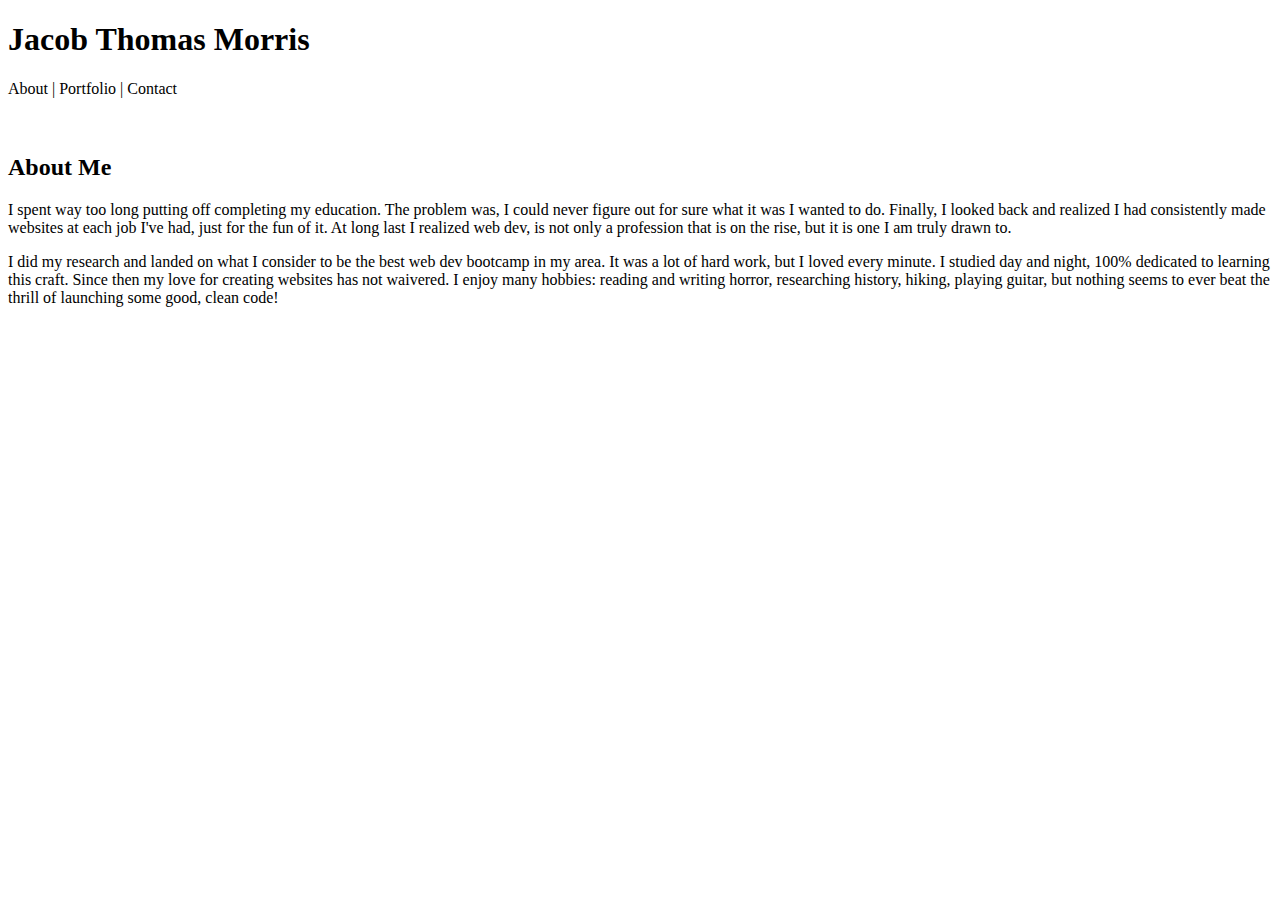
==== index.html @ 89d00a31 "first index commit" ====
<!DOCTYPE html>
<html lang="en">

<head>
    <link rel="stylesheet" href="./assets/css/style.css">
    <meta charset="UTF-8">
    <meta name="viewport" content="width=device-width, initial-scale=1.0">
    <meta http-equiv="X-UA-Compatible" content="ie=edge">
    <title>Jacob Thomas Morris</title>
</head>

<body>
    <div id="navcan">
    <nav>
        <div id="n">
            <h1>Jacob Thomas Morris</h1>
            
        </div>
        <div id="right">About | Portfolio | Contact</div>
    </nav>
    </div>
    <br>
    <br>
    <div id="content">
        <h2>About Me</h2>

            <div id="imag"></div>
            <div id="text"> <p>I spent way too long putting off completing my education. The problem was, I could never figure out for sure what it was I wanted to do. Finally, I looked back and realized I had consistently made websites at each job I've had, just for the fun of it. At long last I realized web dev, is not only a profession that is on the rise, but it is one  I am truly drawn to.</p>
            <p> I did my research and landed on what I consider to be the best web dev bootcamp in my area. It was a lot of hard work, but I loved every minute. I studied day and night, 100% dedicated to learning this craft. Since then my love for creating websites has not waivered. I enjoy many hobbies: reading and writing horror, researching history, hiking, playing guitar, but nothing seems to ever beat the thrill of launching some good, clean code!</p> </div>

    </div>
    <footer></footer>

</body>

</html>
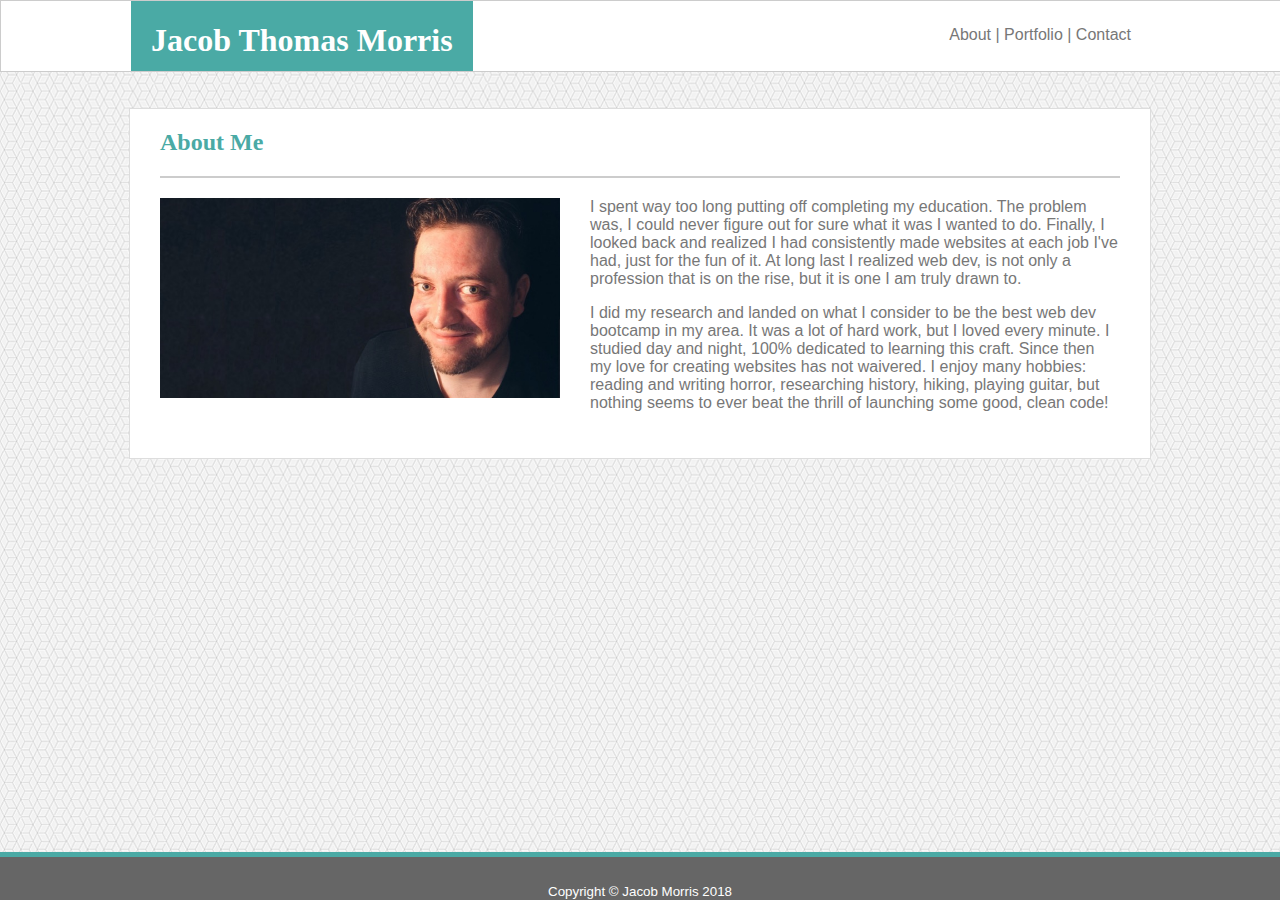
==== commit 61fa626e: "links and footer added" ====
--- a/index.html
+++ b/index.html
@@ -16,7 +16,7 @@
             <h1>Jacob Thomas Morris</h1>
             
         </div>
-        <div id="right">About | Portfolio | Contact</div>
+        <div id="right">About | <a href="./portfolio.html">Portfolio</a>  | <a href="./contact.html">Contact</a></div>
     </nav>
     </div>
     <br>
@@ -29,7 +29,7 @@
             <p> I did my research and landed on what I consider to be the best web dev bootcamp in my area. It was a lot of hard work, but I loved every minute. I studied day and night, 100% dedicated to learning this craft. Since then my love for creating websites has not waivered. I enjoy many hobbies: reading and writing horror, researching history, hiking, playing guitar, but nothing seems to ever beat the thrill of launching some good, clean code!</p> </div>
 
     </div>
-    <footer></footer>
+    <footer> <small>Copyright &copy; Jacob Morris 2018</small></footer>
 
 </body>
 
--- a/assets/css/style.css
+++ b/assets/css/style.css
@@ -0,0 +1,150 @@
+body{
+    color: #777777;
+    font-family: 'Arial', 'Helvetica Neue', Helvetica, sans-serif;
+    background-image: url(../images/qbkls.png);
+    margin: 0;
+    
+    
+}
+a{
+    text-decoration: none;
+    color: #777777;
+}
+button{
+    padding-right: 20px;
+    padding-left: 20px;
+    padding-top: 5px;
+    padding-bottom: 5px;
+    background-color: #4aaaa5;
+    color: #fff;
+}
+input{
+    width: 100%;
+    padding-top: 5px;
+    padding-bottom: 5px;
+}
+nav{
+    height: 100%;
+    width: 1020PX;
+    margin-left: auto;
+    margin-right: auto;
+    
+}
+h1{
+    
+   
+    color: #fff;
+    font-family: 'Georgia', Times, Times New Roman, serif;
+    
+}
+h2{
+    color:#4aaaa5;
+    padding-bottom: 20px;
+    border-bottom: 2px solid #cccccc;
+    font-family: 'Georgia', Times, Times New Roman, serif;
+   
+
+}
+footer{
+    background-color: #666666;
+    color: #fff;
+    width: 100%;
+    text-align: center;
+    position: fixed;
+    bottom: 0;
+    padding-top: 25px;
+    border-top: 5px solid #4aaaa5;
+
+}
+.is{
+    height: 200px;
+    width: 250px;
+    margin: 20px;
+}
+.ban{
+    background-color: #4aaaa5;
+    position: relative;
+    top: 75%;
+    color: #fff;
+    padding: 10px;
+    text-align: center;
+
+}
+#one{
+    background-image: url(../images/portfolio-1.jpg);
+    background-size: cover;
+    background-position: center;
+    float: left;
+}
+#two{
+    background-image: url(../images/portfolio-2.jpg);
+    background-size: cover;
+    background-position: center;
+    float: left;
+}
+
+#three{
+    background-image: url(../images/portfolio-3.jpg);
+    background-size: cover;
+    background-position: center;
+    float: left;
+}
+#four{
+    background-image: url(../images/portfolio-4.jpg);
+    background-size: cover;
+    background-position: center;
+    float: left;
+}
+#five{
+    background-image: url(../images/portfolio-1.jpg);
+    background-size: cover;
+    background-position: center;
+    float: left;
+}
+#content{
+    background-color: #fff;
+    border: 1px solid #dddddd;
+    width: 960px;
+    
+
+    margin-left: auto;
+    margin-right: auto;
+    padding-right: 30px;
+    padding-left: 30px;
+    padding-bottom: 30px;
+}
+#imag{
+    background-image: url(../images/jacob.jpg);
+    width: 400px;
+    height: 200px;
+    background-size: cover;
+    background-position: center;
+    float: left;
+    margin-right: 30px;
+
+}
+#n{
+    float: left;
+    background-color:#4aaaa5;
+    padding-right: 20px;
+    padding-left: 20px;
+    height: 100%;
+
+}
+#right{
+    float:right;
+    padding-right: 20px;
+    padding-left: 20px;
+    padding-top:25px;
+}
+#navcan{
+    width:100%;
+    background-color: #ffffff;
+    border: 1px solid #cccccc;
+    height: 70px;
+    margin: 0;
+    padding: 0;
+}
+#mes{
+    height: 200px;
+}
